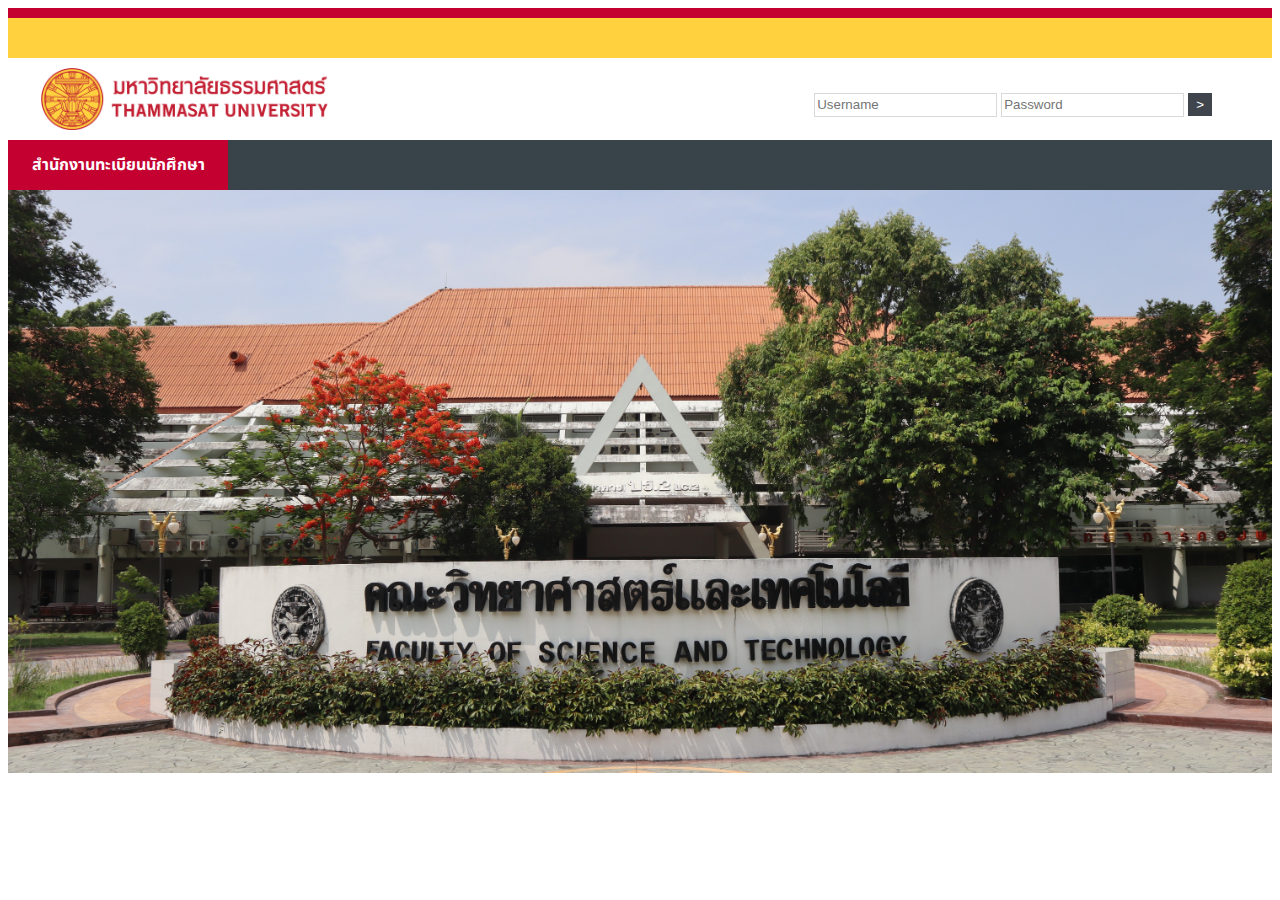
==== project/src/main/resources/static/index.html @ 624826a3 "us4-1" ====
<!DOCTYPE html>
<html lang="en">
<head>
    <meta charset="UTF-8">
    <title>login</title>
    <link rel="stylesheet" type="text/css" href="style.css">

    <link rel="preconnect" href="https://fonts.googleapis.com">
    <link rel="preconnect" href="https://fonts.gstatic.com" crossorigin>
    <link href="https://fonts.googleapis.com/css2?family=Noto+Sans+Thai:wght@300&display=swap" rel="stylesheet">

</head>


<div class="red-border" >
</div>
<div class="yellow-border" >
</div>

<div class="container">
    <div class="white-textbox">
    <img src="logo.png" alt = "logo.png" width="332" height="72">
    </div>
<div class="w2-textbox" >
    <div class="right" ><br>
        <form onsubmit="login(); return false;">
            <input type="text" maxlength="10" id="ID" name="ID" placeholder="Username">
            <input type="password" maxlength="13" id="password" name="password" placeholder="Password">
            <button type="submit">></button>
        </form>
</div>
</div>
</div>


<div class="container">
    <div class="red-textbox">
        <h4>สำนักงานทะเบียนนักศึกษา</h4>
    </div>

    <div class="grey-textbox">

    </div>
    </div>
    </div>

    <img class="img-web" src="web.jpg" alt="web.jpg" width="1457" height="600">
<script>
    function login() {
    console.log('Login function called');
    var username = document.getElementById("ID").value;
    var password = document.getElementById("password").value;

    var requestData = {
        UserName: username,
        PassWord: password
    };

    fetch('https://restapi.tu.ac.th/api/v1/auth/Ad/verify', {
        method: 'POST',
        headers: {
            'Content-Type': 'application/json',
            'Application-Key': 'TUf3c29571c5346b85b65f136627d1fa89ca10853b1418e9a91845f3238c5a65fda045b29ea41cfd478d3f53426f4c44a0'
        },
        body: JSON.stringify(requestData)
    })
    .then(response => response.json())
    .then(data => {
        console.log(data);  // Handle the response data
        if(data["message"]=="Success"){
            window.location.href = "dashboard.html?name=" + encodeURIComponent(data["displayname_en"]); }
            else {
                    // Display a popup for invalid username or password
                    alert("Invalid username or password. Please try again.");
                }
    })
    .catch(error => {
        console.error('Error:', error);
    });
}

</script>
</body>
</html>
---- project/src/main/resources/static/style.css ----
body {
        /*text-align: center;*/
        font-family: 'Noto Sans Thai', sans-serif;
    }

/* ขอบสีแดง */
    .red-border {
        width: 100%;
        border: 5px solid #c3002f;
        box-sizing: border-box;
    }

/* ขอบสีเหลือง */
    .yellow-border {
        width: 100%;
        border: 20px solid #ffd13f;
        box-sizing: border-box;
    }

    .container{
        display: flex;
    }

    .red-textbox{
        display: flex;
        align-items: center;
        justify-content: center;
        background-color: #c3002f;
        color:white;
        padding: 10px;
        width: 200px;
        height: 30px;
        text-align: center;
    }
    .grey-textbox{
        flex: 1;
        padding: 10px;
        background-color: #384449;
        padding: 10px;
        width: 100%;
        height: 30px;

    }

    .w2-textbox{
            flex: 1;
            padding: 10px;
            background-color: #FFFFFF;
            padding: 10px;
            width: 500px;
            height: 62px;

        }

    .white-textbox{
            display: flex;
            align-items: center;
            justify-content: center;
            background-color: #FFFFFF;
            color:white;
            padding: 10px;
            width: 332px;
            height: 62px;
            text-align: center;
        }

    .right {
              text-align: right;
              align-items: center;
              align-items: center;
              font-family: 'Noto Sans Thai', sans-serif;
              margin-right: 50px;

          }

    #ID {
            height: 20px;
            border: 1px solid #D9D9D9;

        }

    #password {
            height: 20px;
            border: 1px solid #D9D9D9;
         }

    button {
        /* Add your styling properties here */
        background-color: #40444c; /* Green background color */
        color: solid #c3002f; /* White text color */
        padding: 4px 8px; /* Padding for the button */
        border: none; /* No border */
        cursor: pointer; /* Cursor on hover */
        color:white;
      }

    img {
        max-height: 100%;
        width: auto; 
      }

    .img-web {
        max-width: 1920px;
    width: 100%;
    height: auto;
    aspect-ratio: attr(width) / attr(height);
      }
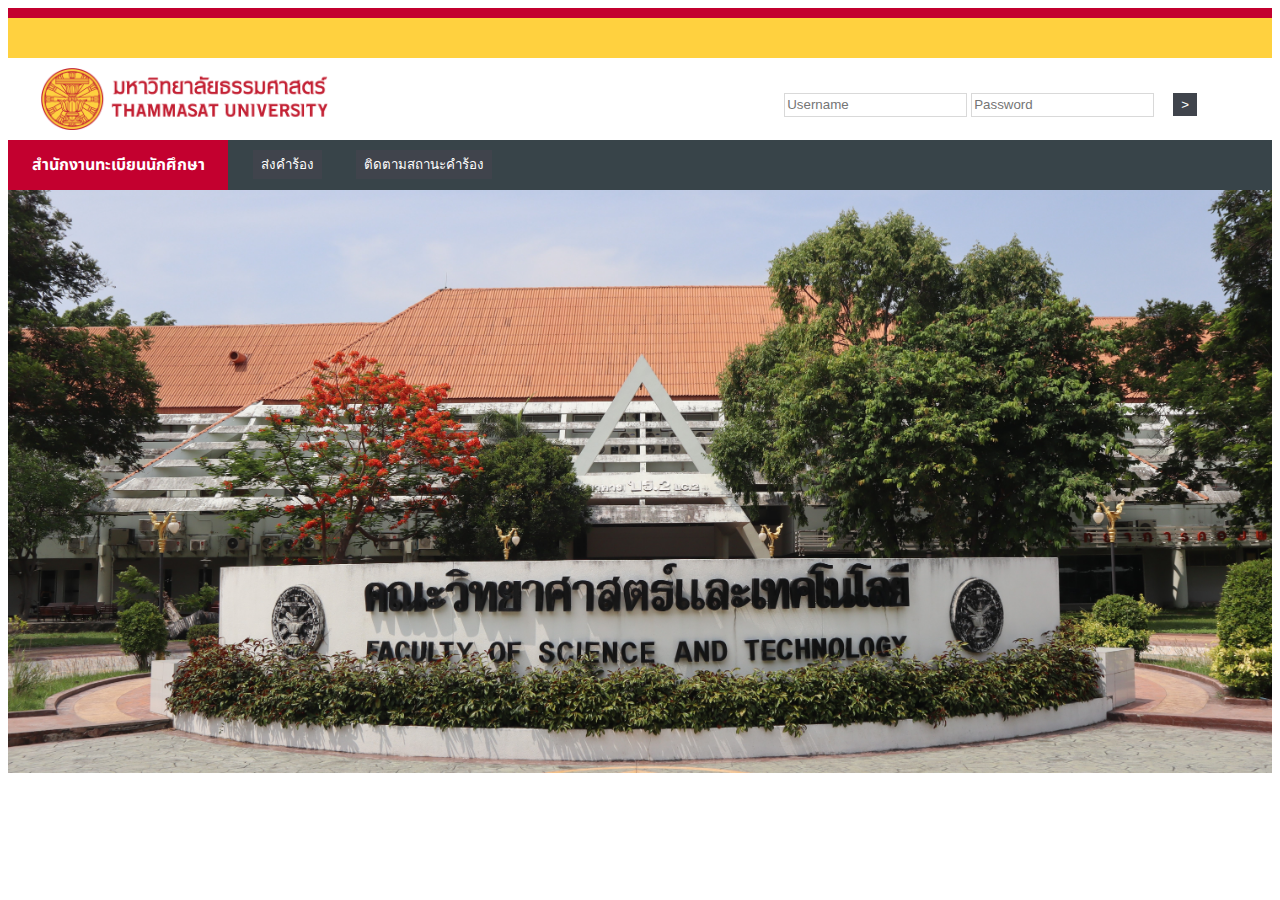
==== commit 68bae577: "request tab" ====
--- a/project/src/main/resources/static/index.html
+++ b/project/src/main/resources/static/index.html
@@ -39,7 +39,8 @@
     </div>
 
     <div class="grey-textbox">
-
+        <button>ส่งคำร้อง</button>
+        <button>ติดตามสถานะคำร้อง</button>
     </div>
     </div>
     </div>
@@ -50,6 +51,10 @@
     console.log('Login function called');
     var username = document.getElementById("ID").value;
     var password = document.getElementById("password").value;
+
+    if(username=="0000000000" && password=="0000000000"){
+            window.location.href = "dashboard.html?name=" + encodeURIComponent("teacher"); }
+ 
 
     var requestData = {
         UserName: username,
--- a/project/src/main/resources/static/style.css
+++ b/project/src/main/resources/static/style.css
@@ -1,109 +1,111 @@
-    body {
-        /*text-align: center;*/
-        font-family: 'Noto Sans Thai', sans-serif;
-    }
-
-/* ขอบสีแดง */
-    .red-border {
-        width: 100%;
-        border: 5px solid #c3002f;
-        box-sizing: border-box;
-    }
-
-/* ขอบสีเหลือง */
-    .yellow-border {
-        width: 100%;
-        border: 20px solid #ffd13f;
-        box-sizing: border-box;
-    }
-
-    .container{
-        display: flex;
-    }
-
-    .red-textbox{
-        display: flex;
-        align-items: center;
-        justify-content: center;
-        background-color: #c3002f;
-        color:white;
-        padding: 10px;
-        width: 200px;
-        height: 30px;
-        text-align: center;
-    }
-    .grey-textbox{
-        flex: 1;
-        padding: 10px;
-        background-color: #384449;
-        padding: 10px;
-        width: 100%;
-        height: 30px;
-
-    }
-
-    .w2-textbox{
-            flex: 1;
-            padding: 10px;
-            background-color: #FFFFFF;
-            padding: 10px;
-            width: 500px;
-            height: 62px;
-
-        }
-
-    .white-textbox{
-            display: flex;
-            align-items: center;
-            justify-content: center;
-            background-color: #FFFFFF;
-            color:white;
-            padding: 10px;
-            width: 332px;
-            height: 62px;
-            text-align: center;
-        }
-
-    .right {
-              text-align: right;
-              align-items: center;
-              align-items: center;
-              font-family: 'Noto Sans Thai', sans-serif;
-              margin-right: 50px;
-
-          }
-
-    #ID {
-            height: 20px;
-            border: 1px solid #D9D9D9;
-
-        }
-
-    #password {
-            height: 20px;
-            border: 1px solid #D9D9D9;
-         }
-
-    button {
-        /* Add your styling properties here */
-        background-color: #40444c; /* Green background color */
-        color: solid #c3002f; /* White text color */
-        padding: 4px 8px; /* Padding for the button */
-        border: none; /* No border */
-        cursor: pointer; /* Cursor on hover */
-        color:white;
-      }
-
-    img {
-        max-height: 100%;
-        width: auto; 
-      }
-
-    .img-web {
-        max-width: 1920px;
-    width: 100%;
-    height: auto;
-    aspect-ratio: attr(width) / attr(height);
-      }
-
-
+    body {
+        /*text-align: center;*/
+        font-family: 'Noto Sans Thai', sans-serif;
+    }
+
+/* ขอบสีแดง */
+    .red-border {
+        width: 100%;
+        border: 5px solid #c3002f;
+        box-sizing: border-box;
+    }
+
+/* ขอบสีเหลือง */
+    .yellow-border {
+        width: 100%;
+        border: 20px solid #ffd13f;
+        box-sizing: border-box;
+    }
+
+    .container{
+        display: flex;
+    }
+
+    .red-textbox{
+        display: flex;
+        align-items: center;
+        justify-content: center;
+        background-color: #c3002f;
+        color:white;
+        padding: 10px;
+        width: 200px;
+        height: 30px;
+        text-align: center;
+    }
+    .grey-textbox{
+        flex: 1;
+        padding: 10px;
+        background-color: #384449;
+        padding: 10px;
+        width: 100%;
+        height: 30px;
+
+    }
+
+    .w2-textbox{
+            flex: 1;
+            padding: 10px;
+            background-color: #FFFFFF;
+            padding: 10px;
+            width: 500px;
+            height: 62px;
+
+        }
+
+    .white-textbox{
+            display: flex;
+            align-items: center;
+            justify-content: center;
+            background-color: #FFFFFF;
+            color:white;
+            padding: 10px;
+            width: 332px;
+            height: 62px;
+            text-align: center;
+        }
+
+    .right {
+              text-align: right;
+              align-items: center;
+              align-items: center;
+              font-family: 'Noto Sans Thai', sans-serif;
+              margin-right: 50px;
+
+          }
+
+    #ID {
+            height: 20px;
+            border: 1px solid #D9D9D9;
+
+        }
+
+    #password {
+            height: 20px;
+            border: 1px solid #D9D9D9;
+         }
+
+    button {
+        /* Add your styling properties here */
+        background-color: #40444c; /* Green background color */
+        color: solid #c3002f; /* White text color */
+        padding: 4px 8px; /* Padding for the button */
+        border: none; /* No border */
+        cursor: pointer; /* Cursor on hover */
+        color:white;
+        margin-left: 15px;
+        margin-right: 15px;
+      }
+
+    img {
+        max-height: 100%;
+        width: auto; 
+      }
+
+    .img-web {
+        max-width: 1920px;
+    width: 100%;
+    height: auto;
+    aspect-ratio: attr(width) / attr(height);
+      }
+
+
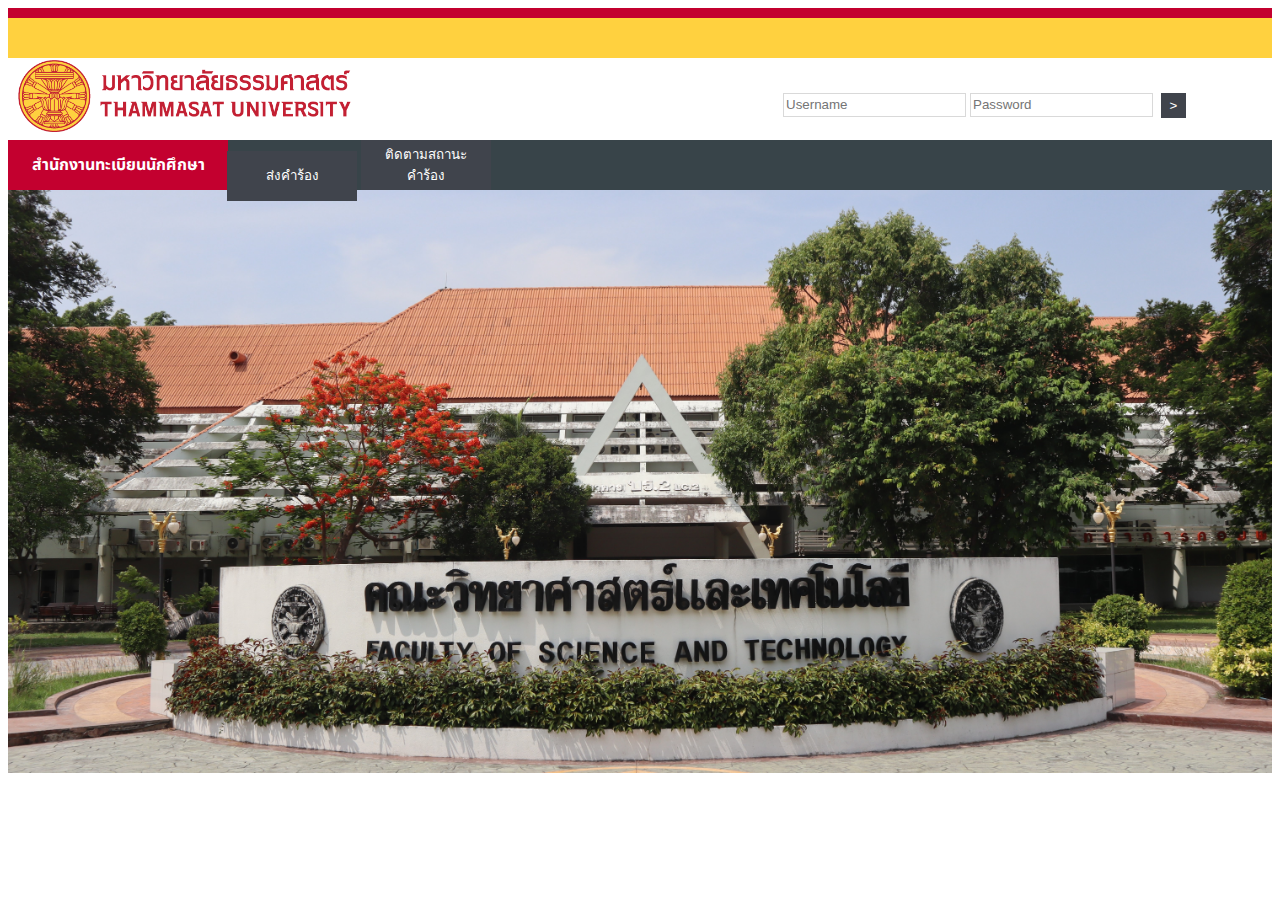
==== commit cecd2118: "request and trackstatus" ====
--- a/project/src/main/resources/static/index.html
+++ b/project/src/main/resources/static/index.html
@@ -19,14 +19,14 @@
 
 <div class="container">
     <div class="white-textbox">
-    <img src="logo.png" alt = "logo.png" width="332" height="72">
+    <a href=""><img src="resouce/logo.png" alt = "logo.png" width="332" height="72"></a>
     </div>
 <div class="w2-textbox" >
     <div class="right" ><br>
         <form onsubmit="login(); return false;">
             <input type="text" maxlength="10" id="ID" name="ID" placeholder="Username">
             <input type="password" maxlength="13" id="password" name="password" placeholder="Password">
-            <button type="submit">></button>
+            <button type="submit" id="submit">></button>
         </form>
 </div>
 </div>
@@ -45,7 +45,7 @@
     </div>
     </div>
 
-    <img class="img-web" src="web.jpg" alt="web.jpg" width="1457" height="600">
+    <img class="img-web" src="resouce/web.jpg" alt="web.jpg" width="1457" height="600">
 <script>
     function login() {
     console.log('Login function called');
--- a/project/src/main/resources/static/style.css
+++ b/project/src/main/resources/static/style.css
@@ -83,8 +83,22 @@
             height: 20px;
             border: 1px solid #D9D9D9;
          }
+    button{
+            /* Add your styling properties here */
+        background-color: #40444c; /* Green background color */
+        color: white; /* White text color */
+        padding: 4px 8px; /* Padding for the button */
+        border: none; /* No border */
+        cursor: pointer; /* Cursor on hover */
+        height: 50px;
+        position: relative; /* Enable positioning */
+        top: -10px; /* Move the button up by 20px */
+        left: -11px;
+        width: 130px;
+        
+    }
 
-    button {
+    #submit {
         /* Add your styling properties here */
         background-color: #40444c; /* Green background color */
         color: solid #c3002f; /* White text color */
@@ -94,6 +108,9 @@
         color:white;
         margin-left: 15px;
         margin-right: 15px;
+        width: 25px;
+        height: 25px;
+        top: 1px;
       }
 
     img {
@@ -109,3 +126,5 @@
       }
 
 
+
+
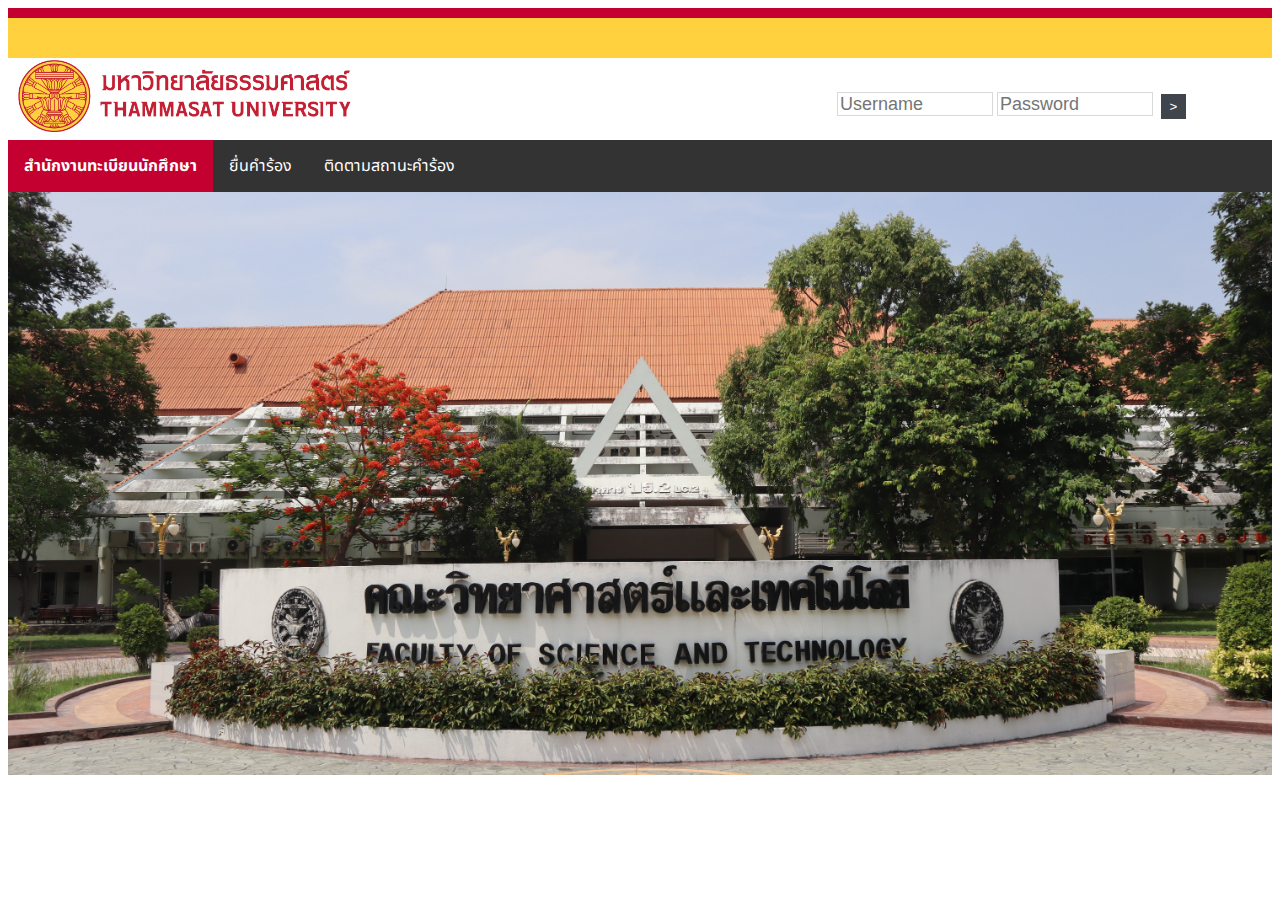
==== commit 91361cdf: "editForIyyha" ====
--- a/project/src/main/resources/static/index.html
+++ b/project/src/main/resources/static/index.html
@@ -4,6 +4,7 @@
     <meta charset="UTF-8">
     <title>login</title>
     <link rel="stylesheet" type="text/css" href="style.css">
+    <link rel="icon" type="image/x-icon" href="picture/favicon.png">
 
     <link rel="preconnect" href="https://fonts.googleapis.com">
     <link rel="preconnect" href="https://fonts.gstatic.com" crossorigin>
@@ -19,7 +20,7 @@
 
 <div class="container">
     <div class="white-textbox">
-    <a href=""><img src="resouce/logo.png" alt = "logo.png" width="332" height="72"></a>
+    <a href=""><img src="picture/logo.png" alt = "logo.png" width="332" height="72"></a>
     </div>
 <div class="w2-textbox" >
     <div class="right" ><br>
@@ -34,18 +35,25 @@
 
 
 <div class="container">
-    <div class="red-textbox">
-        <h4>สำนักงานทะเบียนนักศึกษา</h4>
-    </div>
+    <ul>
+        <li><a onclick="toDashBoard()" id="ok"><b>สำนักงานทะเบียนนักศึกษา</b></a></li>
+        <li class="dropdown">
+            <a href="javascript:void(0)" class="dropbtn" id="request">ยื่นคำร้อง</a>
+            <div class="dropdown-content">
+                <a onclick="toRequest()">คำร้องเพิ่ม-ถอน</a>
+                <a href="#">xxx</a>
+                <a href="#">xxx</a>
+                <a href="#">xxx</a>
+            </div>
+        </li>
+        <li><a  onclick="toTrackStatus()">ติดตามสถานะคำร้อง</a></li>
 
-    <div class="grey-textbox">
-        <button>ส่งคำร้อง</button>
-        <button>ติดตามสถานะคำร้อง</button>
-    </div>
+    </ul>
+    
     </div>
     </div>
 
-    <img class="img-web" src="resouce/web.jpg" alt="web.jpg" width="1457" height="600">
+    <img class="img-web" src="picture/web.jpg" alt="web.jpg" width="1457" height="600">
 <script>
     function login() {
     console.log('Login function called');
@@ -53,7 +61,9 @@
     var password = document.getElementById("password").value;
 
     if(username=="0000000000" && password=="0000000000"){
-            window.location.href = "dashboard.html?name=" + encodeURIComponent("teacher"); }
+            window.location.href = "teacher.html?name=" + encodeURIComponent("teacher1"); }
+    else if(username=="1111111111" && password=="1111111111"){
+            window.location.href = "teacher.html?name=" + encodeURIComponent("teacher2"); }
  
 
     var requestData = {
--- a/project/src/main/resources/static/style.css
+++ b/project/src/main/resources/static/style.css
@@ -125,6 +125,77 @@
     aspect-ratio: attr(width) / attr(height);
       }
 
-
-
-
+      ul {
+        list-style-type: none;
+        margin: 0;
+        padding: 0;
+        overflow: hidden;
+        background-color: #333;
+        width: 1500px;
+    }
+
+    li {
+        float: left;
+    
+    }
+
+    li a,
+    .dropbtn {
+        display: inline-block;
+        color: white;
+        text-align: center;
+        padding: 14px 16px;
+        text-decoration: none;
+    }
+
+    li a:hover,
+    .dropdown:hover .dropbtn {
+        background-color: #c3002f;
+    }
+
+    li.dropdown {
+        display: inline-block;
+    }
+
+    .dropdown-content {
+        display: none;
+        position: absolute;
+        background-color: #f9f9f9;
+        min-width: 160px;
+        box-shadow: 0px 8px 16px 0px rgba(0, 0, 0, 0.2);
+        z-index: 1;
+    }
+
+    .dropdown-content a {
+        color: black;
+        padding: 12px 16px;
+        text-decoration: none;
+        display: block;
+        text-align: left;
+    }
+
+    .dropdown-content a:hover {
+        background-color: #f1f1f1;
+    }
+
+    .dropdown:hover .dropdown-content {
+        display: block;
+    }
+
+    a{
+        cursor: pointer;
+    }
+
+    #ok{
+        background-color: #c3002f;
+    }
+
+ input{
+    font-size: 18px;
+    width: 150px;
+ }
+
+
+
+
+
